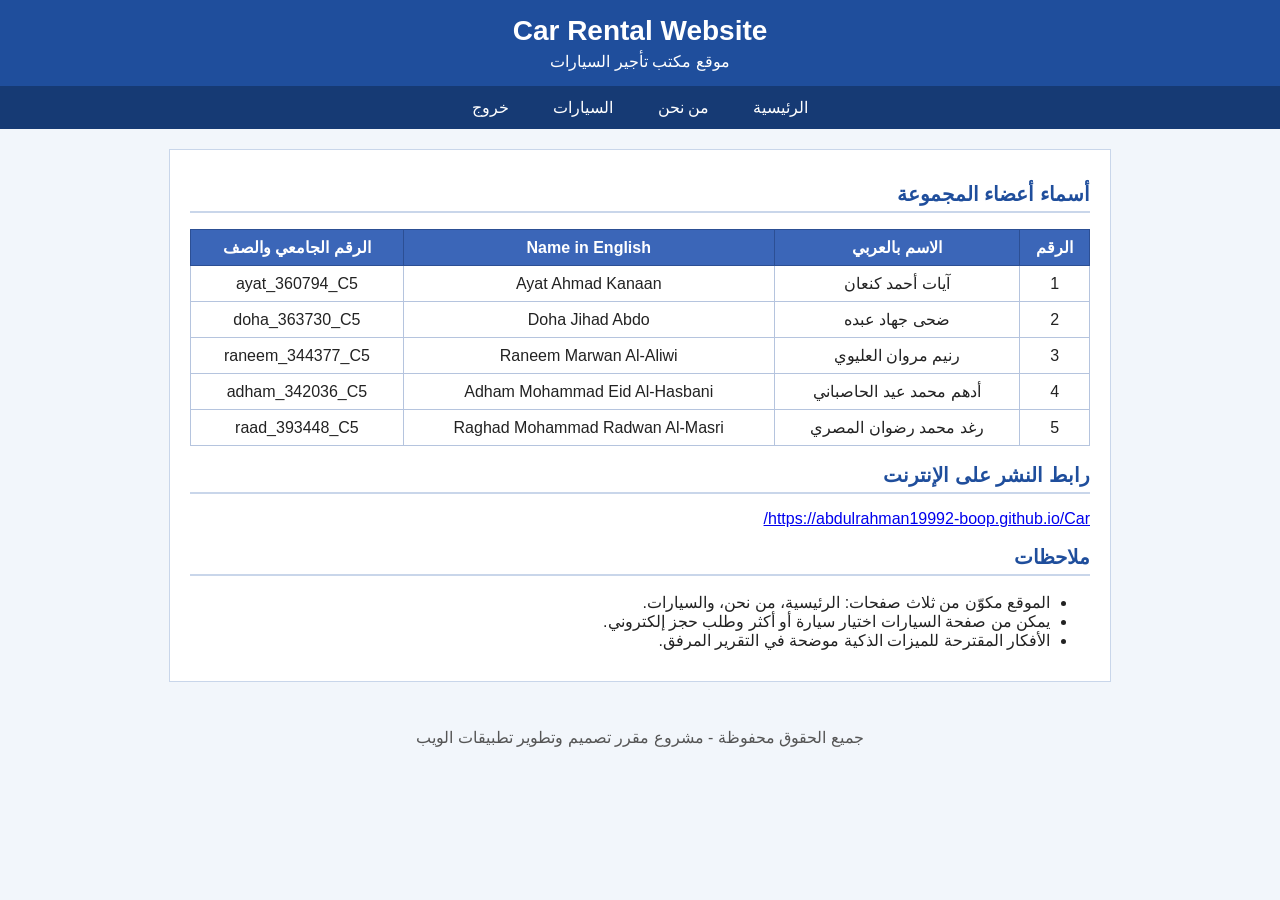
==== index.html @ 47b6ee8b "Add files via upload" ====
<!DOCTYPE html PUBLIC "-//W3C//DTD XHTML 1.0 Strict//EN" "http://www.w3.org/TR/xhtml1/DTD/xhtml1-strict.dtd">
<html xmlns="http://www.w3.org/1999/xhtml" xml:lang="ar" lang="ar" dir="rtl">
<head>
<meta http-equiv="Content-Type" content="text/html; charset=utf-8" />
<title>الصفحة الرئيسية - موقع تأجير السيارات</title>
<link rel="stylesheet" type="text/css" href="style.css" />
<script type="text/javascript" src="https://code.jquery.com/jquery-3.7.1.min.js"></script>
<script type="text/javascript" src="myFunctions.js"></script>
</head>
<body>

<div id="header">
<h1>Car Rental Website</h1>
<p>موقع مكتب تأجير السيارات</p>
</div>

<ul id="nav">
<li><a href="index.html">الرئيسية</a></li>
<li><a href="AboutUs.html">من نحن</a></li>
<li><a href="Cars.html">السيارات</a></li>
<li><a href="index.html" id="exitLink">خروج</a></li>
</ul>

<div id="content">

<h2>أسماء أعضاء المجموعة</h2>
<table>
<tr>
<th>الرقم</th>
<th>الاسم بالعربي</th>
<th>Name in English</th>
<th>الرقم الجامعي والصف</th>
</tr>
<tr>
<td>1</td>
<td>آيات أحمد كنعان</td>
<td>Ayat Ahmad Kanaan</td>
<td>ayat_360794_C5</td>
</tr>
<tr>
<td>2</td>
<td>ضحى جهاد عبده</td>
<td>Doha Jihad Abdo</td>
<td>doha_363730_C5</td>
</tr>
<tr>
<td>3</td>
<td>رنيم مروان العليوي</td>
<td>Raneem Marwan Al-Aliwi</td>
<td>raneem_344377_C5</td>
</tr>
<tr>
<td>4</td>
<td>أدهم محمد عيد الحاصباني</td>
<td>Adham Mohammad Eid Al-Hasbani</td>
<td>adham_342036_C5</td>
</tr>
<tr>
<td>5</td>
<td>رغد محمد رضوان المصري</td>
<td>Raghad Mohammad Radwan Al-Masri</td>
<td>raad_393448_C5</td>
</tr>
</table>

<h2>رابط النشر على الإنترنت</h2>
<p><a href="https://abdulrahman19992-boop.github.io/Car/" target="_blank">https://abdulrahman19992-boop.github.io/Car/</a></p>

<h2>ملاحظات</h2>
<ul>
<li>الموقع مكوّن من ثلاث صفحات: الرئيسية، من نحن، والسيارات.</li>
<li>يمكن من صفحة السيارات اختيار سيارة أو أكثر وطلب حجز إلكتروني.</li>
<li>الأفكار المقترحة للميزات الذكية موضحة في التقرير المرفق.</li>
</ul>

</div>

<div id="footer">
<p>جميع الحقوق محفوظة - مشروع مقرر تصميم وتطوير تطبيقات الويب</p>
</div>

</body>
</html>
---- style.css ----
/* تنسيق الكلمات (نوع وحجم الخط) من مكان واحد */
body, p, li, td, th, label, legend, a, span, button, h1, h2, input {
    font-family: Tahoma, Arial, sans-serif;
}

body, p, li, td, th, label, legend, a, span, button, input {
    font-size: 16px;
}

body {
    background-color: #f2f6fb;
    color: #222222;
    margin: 0;
    padding: 0;
}

#header {
    background-color: #1f4e9c;
    color: #ffffff;
    text-align: center;
    padding: 15px 10px;
}

#header h1 {
    margin: 0;
    font-size: 28px;
}

#header p {
    margin: 5px 0 0 0;
}

#nav {
    list-style-type: none;
    margin: 0;
    padding: 0;
    background-color: #163a74;
    text-align: center;
}

#nav li {
    display: inline-block;
}

#nav a {
    display: block;
    color: #ffffff;
    text-decoration: none;
    padding: 12px 20px;
}

#nav a:hover {
    background-color: #2f6fd1;
}

#content {
    width: 90%;
    max-width: 900px;
    margin: 20px auto;
    background-color: #ffffff;
    padding: 15px 20px;
    border: 1px solid #c9d6ea;
}

h2 {
    color: #1f4e9c;
    font-size: 20px;
    border-bottom: 2px solid #c9d6ea;
    padding-bottom: 5px;
}

table {
    width: 100%;
    border-collapse: collapse;
    margin-bottom: 15px;
}

th {
    background-color: #3b66b8;
    color: #ffffff;
    padding: 8px;
    border: 1px solid #2c4f94;
}

td {
    padding: 8px;
    border: 1px solid #b5c4de;
    text-align: center;
}

tr.details {
    display: none;
    background-color: #eaf2ff;
}

tr.selected td {
    background-color: #fff6d6;
}

/* لون حقول الإدخال النصية من مكان واحد */
.field {
    color: #0b3d91;
    background-color: #f7faff;
    border: 1px solid #7f9ccc;
    padding: 6px;
    width: 260px;
}

.btn {
    background-color: #1f9bd7;
    color: #ffffff;
    border: 2px solid #0e6a99;
    border-radius: 6px;
    padding: 8px 25px;
    cursor: pointer;
}

.btn:hover {
    background-color: #0e7db3;
}

fieldset {
    border: 1px solid #7f9ccc;
    padding: 10px 15px;
}

legend {
    color: #1f4e9c;
    font-weight: bold;
}

#formBox {
    display: none;
    margin-top: 15px;
}

span.error {
    color: #cc0000;
}

#result {
    margin-top: 15px;
    background-color: #eaf7ea;
    border: 1px solid #5aa55a;
    padding: 5px 15px;
    display: none;
}

#footer {
    text-align: center;
    color: #555555;
    padding: 10px;
}
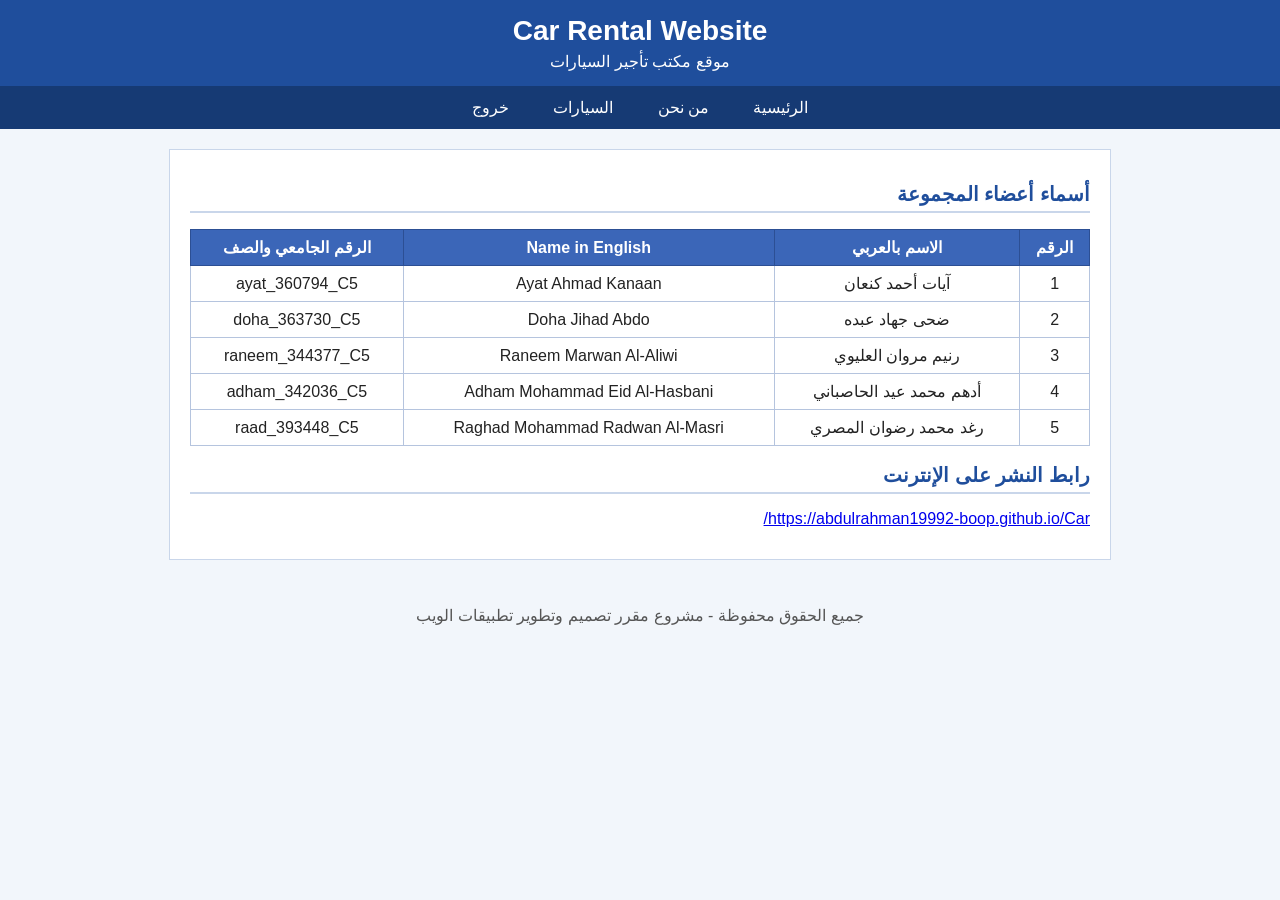
==== commit 6bba584d: "Add files via upload" ====
--- a/index.html
+++ b/index.html
@@ -66,12 +66,7 @@
 <h2>رابط النشر على الإنترنت</h2>
 <p><a href="https://abdulrahman19992-boop.github.io/Car/" target="_blank">https://abdulrahman19992-boop.github.io/Car/</a></p>
 
-<h2>ملاحظات</h2>
-<ul>
-<li>الموقع مكوّن من ثلاث صفحات: الرئيسية، من نحن، والسيارات.</li>
-<li>يمكن من صفحة السيارات اختيار سيارة أو أكثر وطلب حجز إلكتروني.</li>
-<li>الأفكار المقترحة للميزات الذكية موضحة في التقرير المرفق.</li>
-</ul>
+
 
 </div>
 
--- a/style.css
+++ b/style.css
@@ -151,3 +151,94 @@
     color: #555555;
     padding: 10px;
 }
+
+
+/* تحسينات واجهة قسم السيارات */
+.cars-intro {
+    color: #667085;
+    margin: -2px 0 20px;
+    line-height: 1.8;
+}
+#carsTable {
+    border-collapse: separate;
+    border-spacing: 0 11px;
+    margin: 8px 0 20px;
+}
+#carsTable th {
+    background: #172b4d;
+    border: 0;
+    padding: 13px 10px;
+    font-weight: 700;
+}
+#carsTable th:first-child { border-radius: 0 9px 9px 0; }
+#carsTable th:last-child { border-radius: 9px 0 0 9px; }
+#carsTable tr:not(:first-child):not(.details) {
+    background: #fff;
+    box-shadow: 0 4px 16px rgba(20, 42, 76, .07);
+    transition: transform .2s ease, box-shadow .2s ease;
+}
+#carsTable tr:not(:first-child):not(.details):hover {
+    transform: translateY(-2px);
+    box-shadow: 0 8px 22px rgba(20, 42, 76, .12);
+}
+#carsTable tr:not(:first-child):not(.details) td {
+    border-top: 1px solid #edf0f5;
+    border-bottom: 1px solid #edf0f5;
+    border-left: 0;
+    border-right: 0;
+    padding: 12px 9px;
+    vertical-align: middle;
+}
+#carsTable tr:not(:first-child):not(.details) td:first-child {
+    border-right: 1px solid #edf0f5;
+    border-radius: 0 10px 10px 0;
+    color: #667085;
+    font-weight: 700;
+}
+#carsTable tr:not(:first-child):not(.details) td:last-child {
+    border-left: 1px solid #edf0f5;
+    border-radius: 10px 0 0 10px;
+}
+#carsTable .car-name {
+    min-width: 190px;
+    text-align: right;
+    white-space: nowrap;
+    font-weight: 700;
+    color: #172b4d;
+}
+.car-thumb {
+    width: 112px;
+    height: 68px;
+    object-fit: cover;
+    display: inline-block;
+    vertical-align: middle;
+    margin-left: 11px;
+    border-radius: 9px;
+    background: #eef2f7;
+    box-shadow: 0 2px 8px rgba(0,0,0,.12);
+}
+#carsTable input[type="checkbox"] {
+    width: 17px;
+    height: 17px;
+    accent-color: #1f9bd7;
+    cursor: pointer;
+}
+#carsTable tr.details td {
+    background: #eef5ff;
+    color: #344563;
+    border: 0;
+    border-radius: 0 0 9px 9px;
+    text-align: right;
+    padding: 13px 18px;
+    line-height: 1.8;
+}
+#carsTable tr.selected td {
+    background: #f0f7ff;
+}
+#continueBtn { box-shadow: 0 5px 12px rgba(31,155,215,.2); }
+@media (max-width: 760px) {
+    #content { width: 94%; box-sizing: border-box; padding: 12px; overflow-x: auto; }
+    #carsTable { min-width: 680px; }
+    .car-thumb { width: 88px; height: 58px; }
+    #nav a { padding: 11px 12px; }
+}
